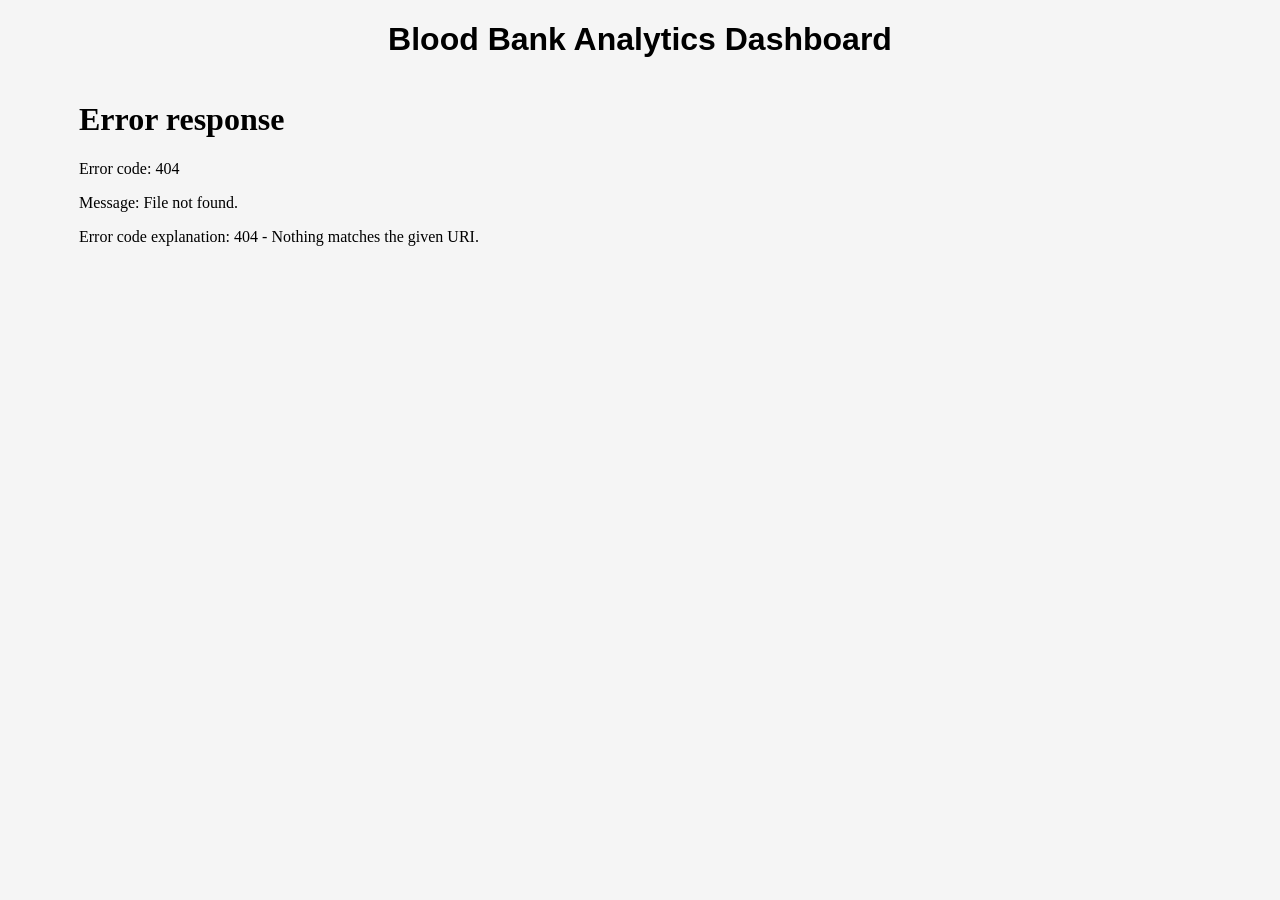
==== tableau-dashboard-app/index.html @ cb50250a "first commit" ====
<!DOCTYPE html>
<html>
<head>
<title>Tableau Dashboard</title>

<style>
body{
font-family: Arial;
text-align:center;
background:#f5f5f5;
}

.dashboard{
width:90%;
margin:auto;
}
</style>

</head>

<body>

<h1>Blood Bank Analytics Dashboard</h1>

<div class="dashboard">

<iframe 
src="YOUR_TABLEAU_PUBLIC_LINK?:embed=y&:display_count=yes"
width="100%"
height="800"
frameborder="0">
</iframe>

<div style="display:flex; justify-content:center;">
    <div class='tableauPlaceholder' id='viz1772777794666' style='position: relative'><noscript><a href='#'>
        <img alt='Dashboard 1 ' 
        src='https:&#47;&#47;public.tableau.com&#47;static&#47;images&#47;El&#47;ElectricityConsumptionDashboard121&#47;Dashboard1&#47;1_rss.png'
         style='border: none' /></a>
    </noscript>
    <object class='tableauViz'  style='display:none;'>
        <param name='host_url' value='https%3A%2F%2Fpublic.tableau.com%2F' />
         <param name='embed_code_version' value='3' />
          <param name='path' value='shared&#47;' />
           <param name='toolbar' value='yes' />
           <param name='static_image' value='https:&#47;&#47;public.tableau.com&#47;static&#47;images&#47;El&#47;ElectricityConsumptionDashboard121&#47;Dashboard1&#47;1.png' /> 
           <param name='animate_transition' value='yes' />
           <param name='display_static_image' value='yes' />
           <param name='display_spinner' value='yes' />
           <param name='display_overlay' value='yes' />
           <param name='display_count' value='yes' />
           <param name='language' value='en-US' />
           <param name='filter' value='publish=yes' /></object></div>  
                         <script type='text/javascript'>   
                                          var divElement = document.getElementById('viz1772777794666');
                                        var vizElement = divElement.getElementsByTagName('object')[0];
                                        if ( divElement.offsetWidth > 800 ) { vizElement.style.width='100%';vizElement.style.height=(divElement.offsetWidth*0.75)+'px';}
                                         else if ( divElement.offsetWidth > 500 ) { vizElement.style.width='100%';vizElement.style.height=(divElement.offsetWidth*0.75)+'px';} 
                                         else { vizElement.style.width='100%';vizElement.style.height='1827px';}                     
                                         var scriptElement = document.createElement('script');                   
                                          scriptElement.src = 'https://public.tableau.com/javascripts/api/viz_v1.js';                 
                                             vizElement.parentNode.insertBefore(scriptElement, vizElement);              
                                               </script>
</div>

</div>

</body>
</html>
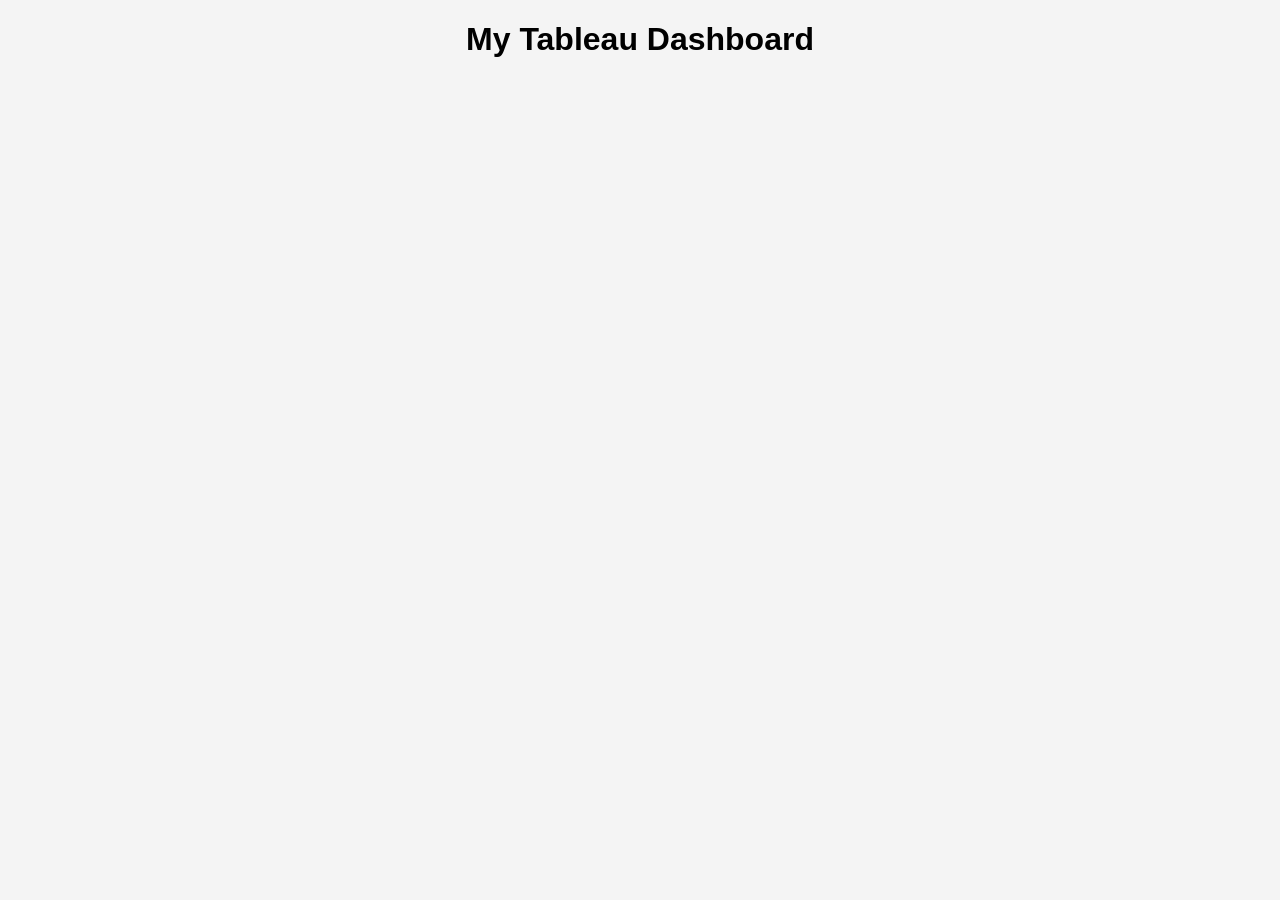
==== commit cdcd1408: "done changes" ====
--- a/tableau-dashboard-app/index.html
+++ b/tableau-dashboard-app/index.html
@@ -7,12 +7,7 @@
 body{
 font-family: Arial;
 text-align:center;
-background:#f5f5f5;
-}
-
-.dashboard{
-width:90%;
-margin:auto;
+background:#f4f4f4;
 }
 </style>
 
@@ -20,49 +15,14 @@
 
 <body>
 
-<h1>Blood Bank Analytics Dashboard</h1>
-
-<div class="dashboard">
+<h1>My Tableau Dashboard</h1>
 
 <iframe 
-src="YOUR_TABLEAU_PUBLIC_LINK?:embed=y&:display_count=yes"
+src="https://public.tableau.com/views/ElectricityConsumptionDashboard121/Dashboard1?:language=en-US&publish=yes&:sid=&:redirect=auth&:display_count=n&:origin=viz_share_link"
 width="100%"
 height="800"
 frameborder="0">
 </iframe>
 
-<div style="display:flex; justify-content:center;">
-    <div class='tableauPlaceholder' id='viz1772777794666' style='position: relative'><noscript><a href='#'>
-        <img alt='Dashboard 1 ' 
-        src='https:&#47;&#47;public.tableau.com&#47;static&#47;images&#47;El&#47;ElectricityConsumptionDashboard121&#47;Dashboard1&#47;1_rss.png'
-         style='border: none' /></a>
-    </noscript>
-    <object class='tableauViz'  style='display:none;'>
-        <param name='host_url' value='https%3A%2F%2Fpublic.tableau.com%2F' />
-         <param name='embed_code_version' value='3' />
-          <param name='path' value='shared&#47;' />
-           <param name='toolbar' value='yes' />
-           <param name='static_image' value='https:&#47;&#47;public.tableau.com&#47;static&#47;images&#47;El&#47;ElectricityConsumptionDashboard121&#47;Dashboard1&#47;1.png' /> 
-           <param name='animate_transition' value='yes' />
-           <param name='display_static_image' value='yes' />
-           <param name='display_spinner' value='yes' />
-           <param name='display_overlay' value='yes' />
-           <param name='display_count' value='yes' />
-           <param name='language' value='en-US' />
-           <param name='filter' value='publish=yes' /></object></div>  
-                         <script type='text/javascript'>   
-                                          var divElement = document.getElementById('viz1772777794666');
-                                        var vizElement = divElement.getElementsByTagName('object')[0];
-                                        if ( divElement.offsetWidth > 800 ) { vizElement.style.width='100%';vizElement.style.height=(divElement.offsetWidth*0.75)+'px';}
-                                         else if ( divElement.offsetWidth > 500 ) { vizElement.style.width='100%';vizElement.style.height=(divElement.offsetWidth*0.75)+'px';} 
-                                         else { vizElement.style.width='100%';vizElement.style.height='1827px';}                     
-                                         var scriptElement = document.createElement('script');                   
-                                          scriptElement.src = 'https://public.tableau.com/javascripts/api/viz_v1.js';                 
-                                             vizElement.parentNode.insertBefore(scriptElement, vizElement);              
-                                               </script>
-</div>
-
-</div>
-
 </body>
 </html>
